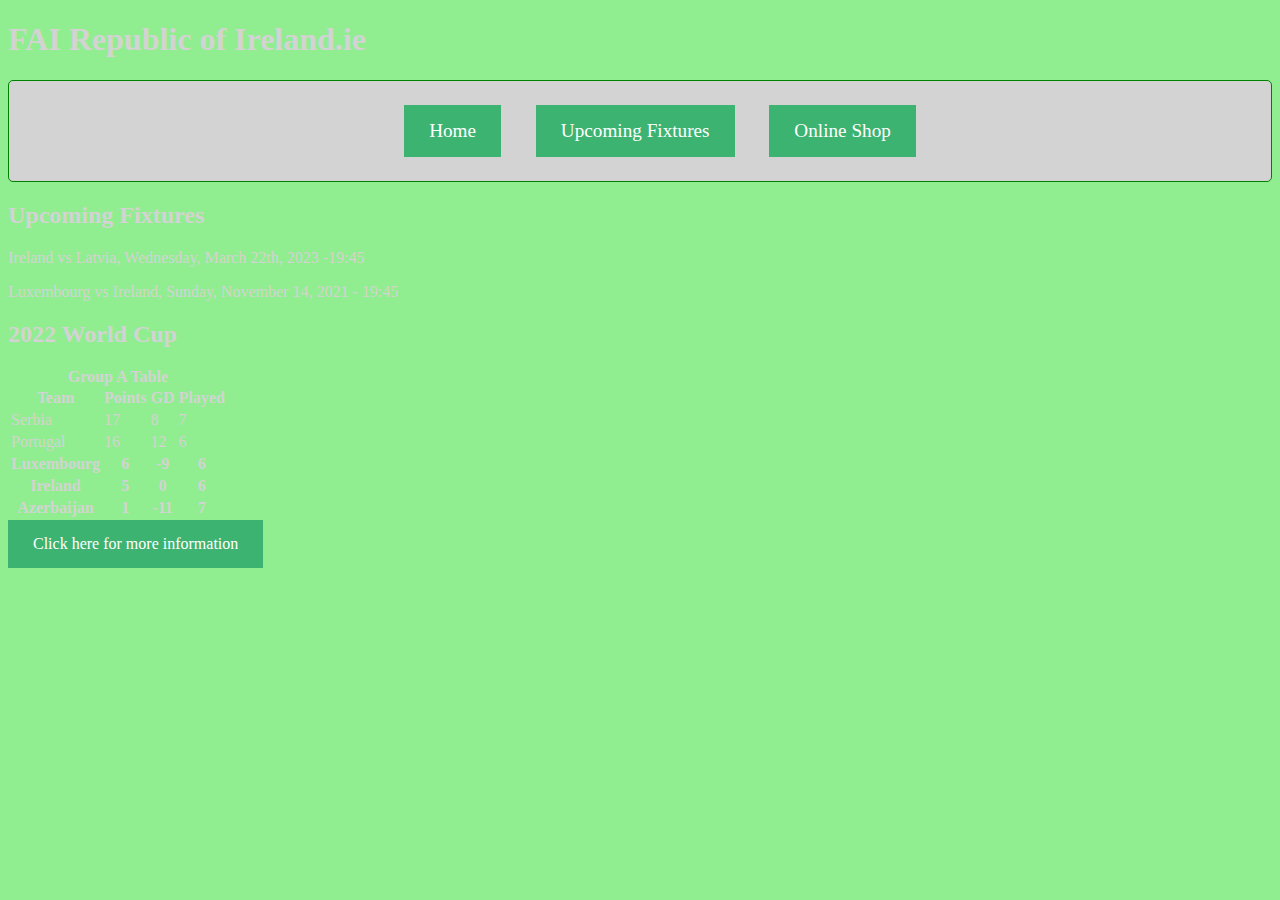
==== fixtures.html @ 1f4b0d7c "Add files via upload" ====
<!DOCTYPE html>
<html lang="en">
  <head>
    <meta charset="utf-8" />
    <title>FAI Republic of Ireland.ie</title> 
    <link rel="icon" href="https://glitch.com/favicon.icon" />
    <link rel="stylesheet" type="text/css" href="StyleSheet.css"/>
  </head>
  <body>
    
    <h1>
     FAI Republic of Ireland.ie
    </h1>
    <nav>
     
        <ul>
            
            <li>  <a href="C:\Users\oranc\OneDrive - Atlantic TU\FAIRepublicOfIreland\FAIRepublicOfIreland.html">Home</a></li>
            <li>  <a href="C:\Users\oranc\OneDrive - Atlantic TU\FAIRepublicOfIreland\fixtures.html">Upcoming Fixtures</a></li>
            <li>  <a href="C:\Users\oranc\OneDrive - Atlantic TU\FAIRepublicOfIreland\onlineshop.html">Online Shop</a></li>
        
        </ul> 
    
    </nav>
<h2>
    Upcoming Fixtures
</h2>
</p>
<p>
Ireland vs Latvia, Wednesday, March 22th, 2023 -19:45
</p>
Luxembourg vs Ireland, Sunday, November 14, 2021 - 19:45 
<p>

    <h2>
        <strong>2022 World Cup</strong>
    </h2>
    </p>
    <p>
      <table>
    <caption><strong>Group A Table</strong></caption>
    <tr> 
    <th>Team</th> 
    <th>Points</th>
    <th>GD</th>
    <th>Played</th>
    </tr>
    <tr>
    <td>Serbia</td> 
    <td>17</td>
    <td>8</td>
    <td>7</td>
    </tr>
    <tr>
    <td>Portugal</td>
    <td>16</td>
    <td>12</td>
    <td>6</td>
    </tr>
    <tr>
    <th>Luxembourg</th>
    <th>6</th>
    <th>-9</th>
    <th>6</th>
    </tr>
    <tr>
    <th>Ireland</th>
    <th>5<t/h>  
    <th>0</th>
    <th>6</th>
    </tr>
    <tr>
    <th>Azerbaijan</th>
    <th>1</th>
    <th>-11</th>
    <th>7</th>
    </tr>
    </table>
      <a href="https://www.skysports.com/football/competitions/world-cup-qualifiers/table"
            >Click here for more information</a >
    </p>
---- StyleSheet.css ----
nav{
    background-color: lightgrey;
    padding:5px;
    border: 1px solid green;
    border-radius: 5px;
}

nav ul li {
    list-style-type: none;
    background-color: lightgrey;
    display:inline;
    padding: 15px;
} 

nav ul li a{
    color:white;
    text-decoration:none;
}
nav ul li:hover {background-color: lightgray}
nav ul {
    text-align :center;
    font-size : 1.2em;

}

body {
    background-color: lightgreen;
    color: lightgrey;
    opacity: 16.0;
  }
  body {
   background-image: url("https://www.soccerbible.com/media/117102/ireland-1-min.jpg");
  }
  a:link, a:visited {
    background-color: mediumseagreen;
    color: white;
    padding: 15px 25px;
    text-align: center;
    text-decoration: none;
    display: inline-block;
  }
  
  a:hover, a:active {
    background-color: red;
  }
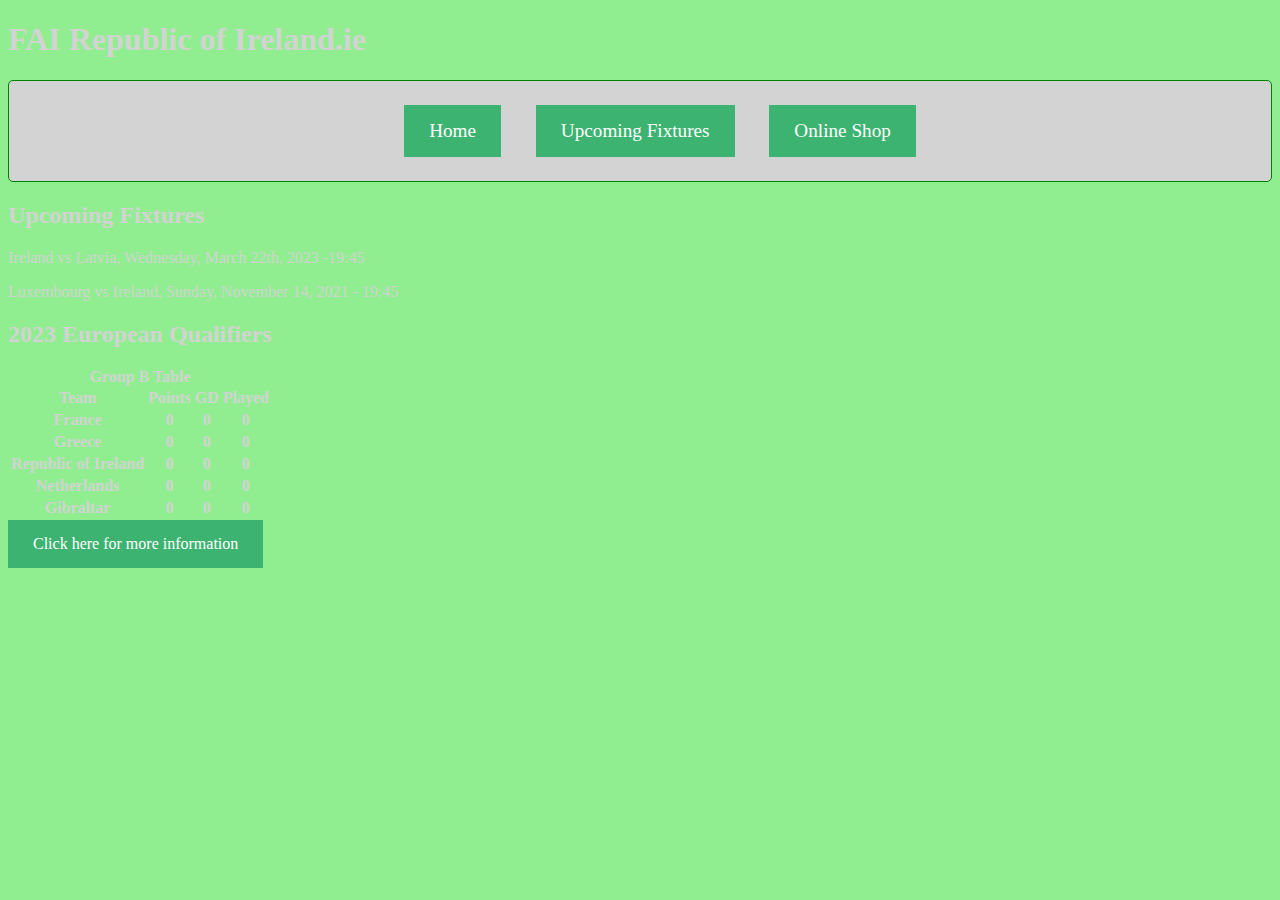
==== commit 92087699: "Add files via upload" ====
--- a/fixtures.html
+++ b/fixtures.html
@@ -15,9 +15,9 @@
      
         <ul>
             
-            <li>  <a href="C:\Users\oranc\OneDrive - Atlantic TU\FAIRepublicOfIreland\FAIRepublicOfIreland.html">Home</a></li>
-            <li>  <a href="C:\Users\oranc\OneDrive - Atlantic TU\FAIRepublicOfIreland\fixtures.html">Upcoming Fixtures</a></li>
-            <li>  <a href="C:\Users\oranc\OneDrive - Atlantic TU\FAIRepublicOfIreland\onlineshop.html">Online Shop</a></li>
+            <li>  <a href="index.html">Home</a></li>
+            <li>  <a href="fixtures.html">Upcoming Fixtures</a></li>
+            <li>  <a href="onlineshop.html">Online Shop</a></li>
         
         </ul> 
     
@@ -33,12 +33,12 @@
 <p>
 
     <h2>
-        <strong>2022 World Cup</strong>
+        <strong>2023 European Qualifiers</strong>
     </h2>
     </p>
     <p>
       <table>
-    <caption><strong>Group A Table</strong></caption>
+    <caption><strong>Group B Table</strong></caption>
     <tr> 
     <th>Team</th> 
     <th>Points</th>
@@ -46,36 +46,36 @@
     <th>Played</th>
     </tr>
     <tr>
-    <td>Serbia</td> 
-    <td>17</td>
-    <td>8</td>
-    <td>7</td>
+    <th>France</th> 
+    <th>0</th>
+    <th>0</th>
+    <th>0</th>
     </tr>
     <tr>
-    <td>Portugal</td>
-    <td>16</td>
-    <td>12</td>
-    <td>6</td>
+    <th>Greece</th>
+    <th>0</th>
+    <th>0</th>
+    <th>0</th>
     </tr>
     <tr>
-    <th>Luxembourg</th>
-    <th>6</th>
-    <th>-9</th>
-    <th>6</th>
+    <th>Republic of Ireland</th>
+    <th>0</th>
+    <th>0</th>
+    <th>0</th>
     </tr>
     <tr>
-    <th>Ireland</th>
-    <th>5<t/h>  
+    <th>Netherlands</th>
+    <th>0</th> 
     <th>0</th>
-    <th>6</th>
+    <th>0</th>
     </tr>
     <tr>
-    <th>Azerbaijan</th>
-    <th>1</th>
-    <th>-11</th>
-    <th>7</th>
+    <th>Gibraltar</th>
+    <th>0</th>
+    <th>0</th>
+    <th>0</th>
     </tr>
     </table>
-      <a href="https://www.skysports.com/football/competitions/world-cup-qualifiers/table"
+      <a href="https://www.uefa.com/european-qualifiers/standings/"
             >Click here for more information</a >
     </p>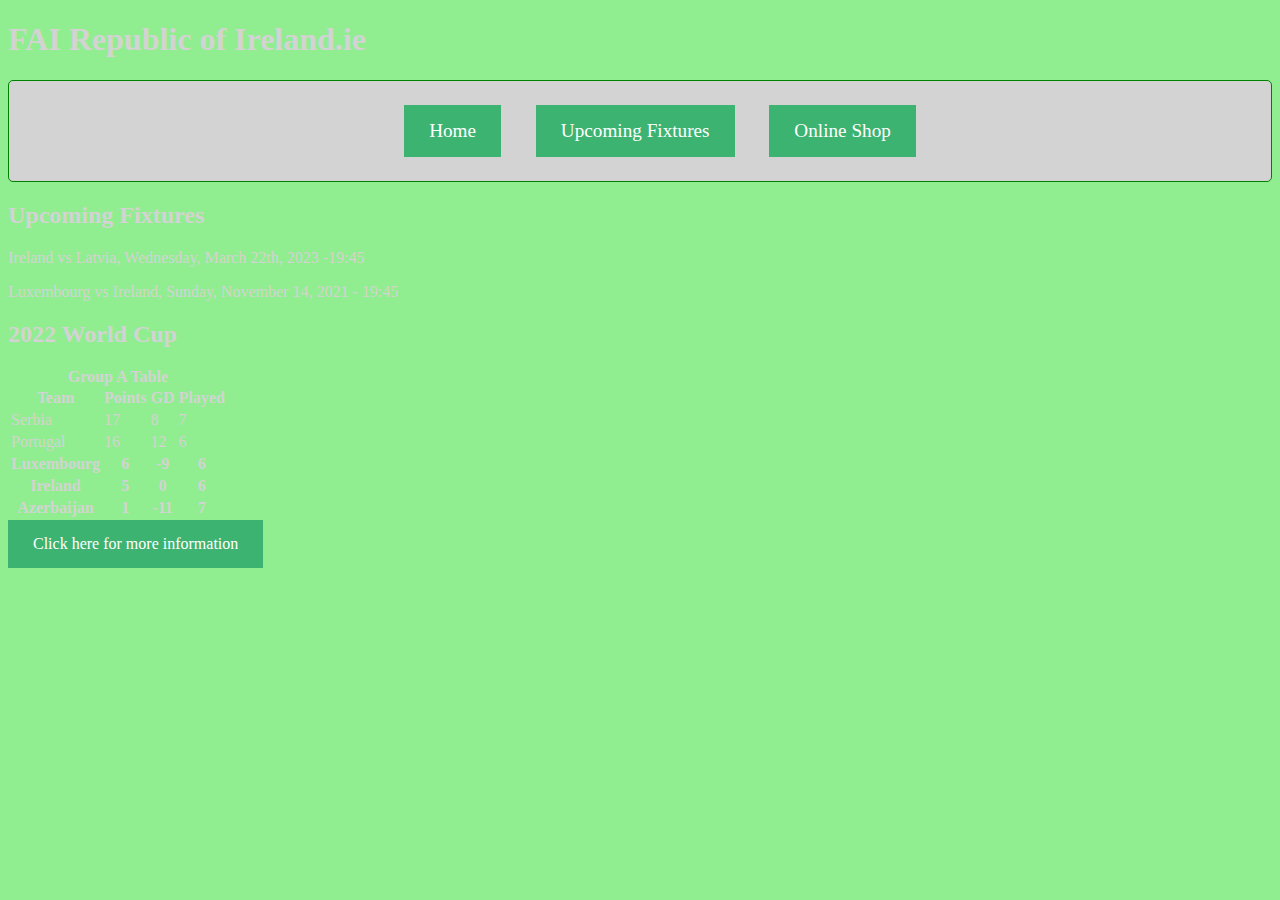
==== commit 791c0e49: "Add files via upload" ====
--- a/fixtures.html
+++ b/fixtures.html
@@ -15,9 +15,9 @@
      
         <ul>
             
-            <li>  <a href="index.html">Home</a></li>
-            <li>  <a href="fixtures.html">Upcoming Fixtures</a></li>
-            <li>  <a href="onlineshop.html">Online Shop</a></li>
+            <li>  <a href="C:\Users\oranc\OneDrive - Atlantic TU\FAIRepublicOfIreland\FAIRepublicOfIreland.html">Home</a></li>
+            <li>  <a href="C:\Users\oranc\OneDrive - Atlantic TU\FAIRepublicOfIreland\fixtures.html">Upcoming Fixtures</a></li>
+            <li>  <a href="C:\Users\oranc\OneDrive - Atlantic TU\FAIRepublicOfIreland\onlineshop.html">Online Shop</a></li>
         
         </ul> 
     
@@ -33,12 +33,12 @@
 <p>
 
     <h2>
-        <strong>2023 European Qualifiers</strong>
+        <strong>2022 World Cup</strong>
     </h2>
     </p>
     <p>
       <table>
-    <caption><strong>Group B Table</strong></caption>
+    <caption><strong>Group A Table</strong></caption>
     <tr> 
     <th>Team</th> 
     <th>Points</th>
@@ -46,36 +46,36 @@
     <th>Played</th>
     </tr>
     <tr>
-    <th>France</th> 
-    <th>0</th>
-    <th>0</th>
-    <th>0</th>
+    <td>Serbia</td> 
+    <td>17</td>
+    <td>8</td>
+    <td>7</td>
     </tr>
     <tr>
-    <th>Greece</th>
-    <th>0</th>
-    <th>0</th>
-    <th>0</th>
+    <td>Portugal</td>
+    <td>16</td>
+    <td>12</td>
+    <td>6</td>
     </tr>
     <tr>
-    <th>Republic of Ireland</th>
-    <th>0</th>
-    <th>0</th>
-    <th>0</th>
+    <th>Luxembourg</th>
+    <th>6</th>
+    <th>-9</th>
+    <th>6</th>
     </tr>
     <tr>
-    <th>Netherlands</th>
-    <th>0</th> 
+    <th>Ireland</th>
+    <th>5<t/h>  
     <th>0</th>
-    <th>0</th>
+    <th>6</th>
     </tr>
     <tr>
-    <th>Gibraltar</th>
-    <th>0</th>
-    <th>0</th>
-    <th>0</th>
+    <th>Azerbaijan</th>
+    <th>1</th>
+    <th>-11</th>
+    <th>7</th>
     </tr>
     </table>
-      <a href="https://www.uefa.com/european-qualifiers/standings/"
+      <a href="https://www.skysports.com/football/competitions/world-cup-qualifiers/table"
             >Click here for more information</a >
     </p>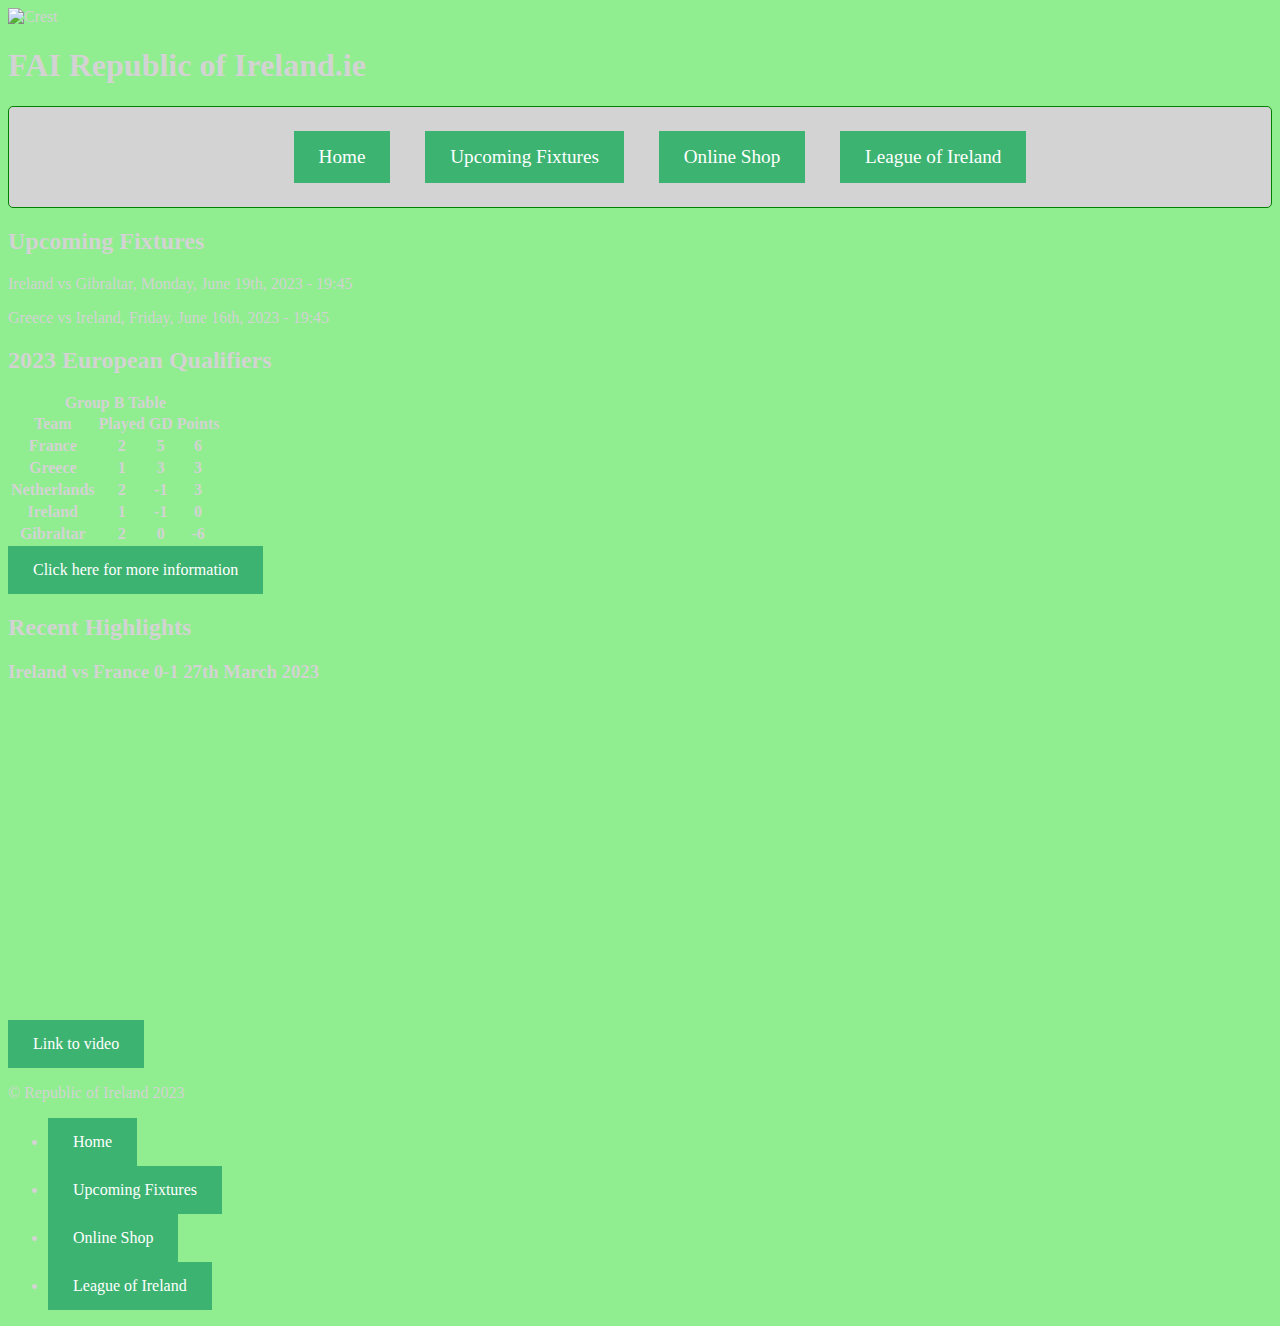
==== commit 63dac3b7: "Add files via upload" ====
--- a/fixtures.html
+++ b/fixtures.html
@@ -3,8 +3,9 @@
   <head>
     <meta charset="utf-8" />
     <title>FAI Republic of Ireland.ie</title> 
-    <link rel="icon" href="https://glitch.com/favicon.icon" />
+    <link rel="icon" href="Screenshot 2023-04-02 144938.png/favicon.icon" />
     <link rel="stylesheet" type="text/css" href="StyleSheet.css"/>
+    <img src="Screenshot 2023-04-02 144938.png" alt="Crest" width="100" height="100">
   </head>
   <body>
     
@@ -15,9 +16,10 @@
      
         <ul>
             
-            <li>  <a href="C:\Users\oranc\OneDrive - Atlantic TU\FAIRepublicOfIreland\FAIRepublicOfIreland.html">Home</a></li>
-            <li>  <a href="C:\Users\oranc\OneDrive - Atlantic TU\FAIRepublicOfIreland\fixtures.html">Upcoming Fixtures</a></li>
-            <li>  <a href="C:\Users\oranc\OneDrive - Atlantic TU\FAIRepublicOfIreland\onlineshop.html">Online Shop</a></li>
+            <li>  <a href="index.html">Home</a></li>
+            <li>  <a href="fixtures.html">Upcoming Fixtures</a></li>
+            <li>  <a href="onlineshop.html">Online Shop</a></li>
+            <li>  <a href="leagueofireland.html">League of Ireland</a></li>
         
         </ul> 
     
@@ -25,57 +27,80 @@
 <h2>
     Upcoming Fixtures
 </h2>
+
+<p>
+Ireland vs Gibraltar, Monday, June 19th, 2023 - 19:45
 </p>
+
 <p>
-Ireland vs Latvia, Wednesday, March 22th, 2023 -19:45
+  Greece vs Ireland, Friday, June 16th, 2023 - 19:45 
 </p>
-Luxembourg vs Ireland, Sunday, November 14, 2021 - 19:45 
-<p>
 
     <h2>
-        <strong>2022 World Cup</strong>
+        <strong>2023 European Qualifiers</strong>
     </h2>
-    </p>
-    <p>
+    
+ 
       <table>
-    <caption><strong>Group A Table</strong></caption>
+    <caption><strong>Group B Table</strong></caption>
     <tr> 
     <th>Team</th> 
+    <th>Played</th>
+    <th>GD</th>
     <th>Points</th>
-    <th>GD</th>
-    <th>Played</th>
     </tr>
     <tr>
-    <td>Serbia</td> 
-    <td>17</td>
-    <td>8</td>
-    <td>7</td>
-    </tr>
-    <tr>
-    <td>Portugal</td>
-    <td>16</td>
-    <td>12</td>
-    <td>6</td>
-    </tr>
-    <tr>
-    <th>Luxembourg</th>
-    <th>6</th>
-    <th>-9</th>
+    <th>France</th> 
+    <th>2</th>
+    <th>5</th>
     <th>6</th>
     </tr>
     <tr>
-    <th>Ireland</th>
-    <th>5<t/h>  
-    <th>0</th>
-    <th>6</th>
+    <th>Greece</th>
+    <th>1</th>
+    <th>3</th>
+    <th>3</th>
     </tr>
     <tr>
-    <th>Azerbaijan</th>
-    <th>1</th>
-    <th>-11</th>
-    <th>7</th>
+    <th>Netherlands</th>
+    <th>2</th>
+    <th>-1</th>
+    <th>3</th>
+    </tr>
+    <tr>
+    <th>Ireland</th>
+    <th>1</th> 
+    <th>-1</th>
+    <th>0</th>
+    </tr>
+    <tr>
+    <th>Gibraltar</th>
+    <th>2</th>
+    <th>0</th>
+    <th>-6</th>
     </tr>
     </table>
-      <a href="https://www.skysports.com/football/competitions/world-cup-qualifiers/table"
+      <a href="https://www.uefa.com/european-qualifiers/standings/"
             >Click here for more information</a >
-    </p>+   
+    <h2>
+     Recent Highlights
+    </h2>
+    <h3>Ireland vs France 0-1 27th March 2023</h3>
+    <iframe width="500" height="315" src="https://www.youtube.com/embed/rofunuT0I2M" title="YouTube video player" frameborder="0"
+     allow="accelerometer; autoplay; clipboard-write; encrypted-media; gyroscope; picture-in-picture; web-share" allowfullscreen></iframe>
+     <section>
+      <a href="https://youtu.be/rofunuT0I2M"
+      >Link to video</a >
+     </section>
+     <footer>
+      <p id="copyright" > &copy; Republic of Ireland 2023</p> 
+      <ul>
+              
+        <li>  <a href="index.html">Home</a></li>
+        <li>  <a href="fixtures.html">Upcoming Fixtures</a></li>
+        <li>  <a href="onlineshop.html">Online Shop</a></li>
+        <li>  <a href="leagueofireland.html">League of Ireland</a></li>
+    
+    </ul> 
+  </footer>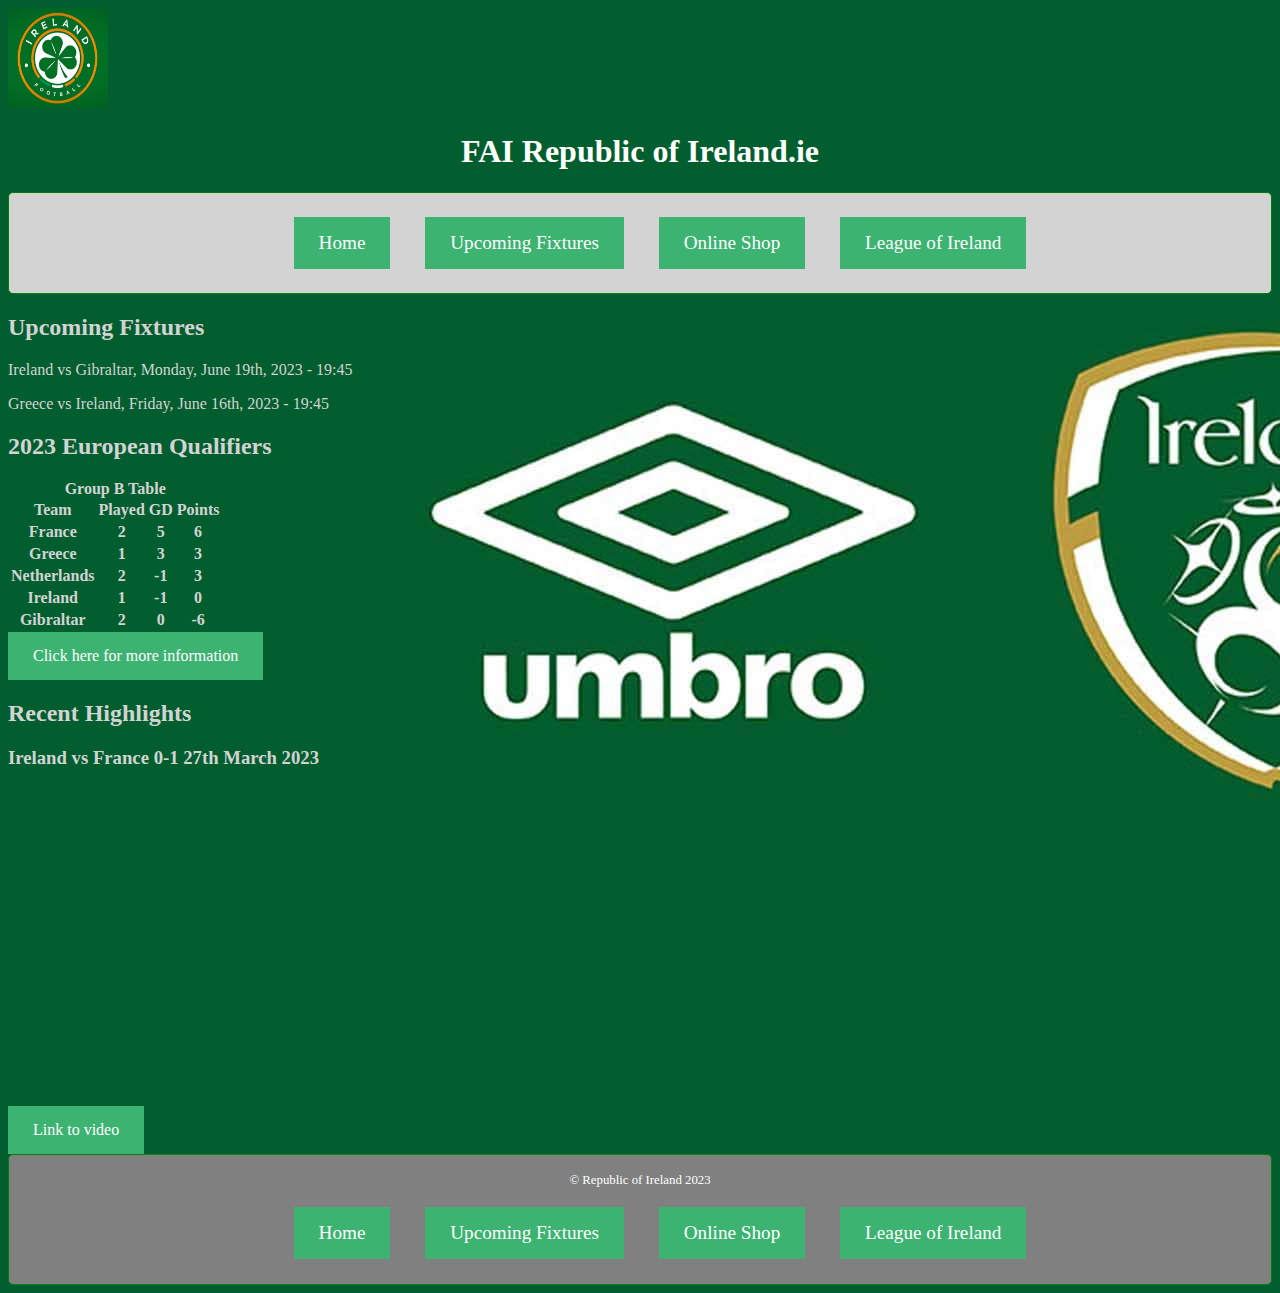
==== commit 4053bc80: "Add files via upload" ====
--- a/fixtures.html
+++ b/fixtures.html
@@ -93,6 +93,7 @@
       <a href="https://youtu.be/rofunuT0I2M"
       >Link to video</a >
      </section>
+  </body>
      <footer>
       <p id="copyright" > &copy; Republic of Ireland 2023</p> 
       <ul>
--- a/StyleSheet.css
+++ b/StyleSheet.css
@@ -1,3 +1,7 @@
+h1{
+  text-align: center;
+  color: white
+}
 nav{
     background-color: lightgrey;
     padding:5px;
@@ -16,7 +20,7 @@
     color:white;
     text-decoration:none;
 }
-nav ul li:hover {background-color: lightgray}
+nav ul li:hover {background-color: lightgrey}
 nav ul {
     text-align :center;
     font-size : 1.2em;
@@ -29,7 +33,7 @@
     opacity: 16.0;
   }
   body {
-   background-image: url("https://www.soccerbible.com/media/117102/ireland-1-min.jpg");
+   background-image: url("ireland background.jpg");
   }
   a:link, a:visited {
     background-color: mediumseagreen;
@@ -41,5 +45,35 @@
   }
   
   a:hover, a:active {
-    background-color: red;
-  }+    background-color: orange;
+  }
+  footer{
+    background-color: grey;
+    padding:5px;
+    border: 1px solid green;
+    border-radius: 5px;
+}
+footer ul li {
+  list-style-type: none;
+  background-color: grey;
+  display:inline;
+  padding: 15px;
+} 
+
+footer ul li a{
+  color:white;
+  text-decoration:none;
+}
+
+footer ul {
+  text-align :center;
+  font-size : 1.2em;
+
+}
+
+/* Class ID */
+#copyright {
+    font-size:80%;
+    color:white;
+    text-align:center;
+}
